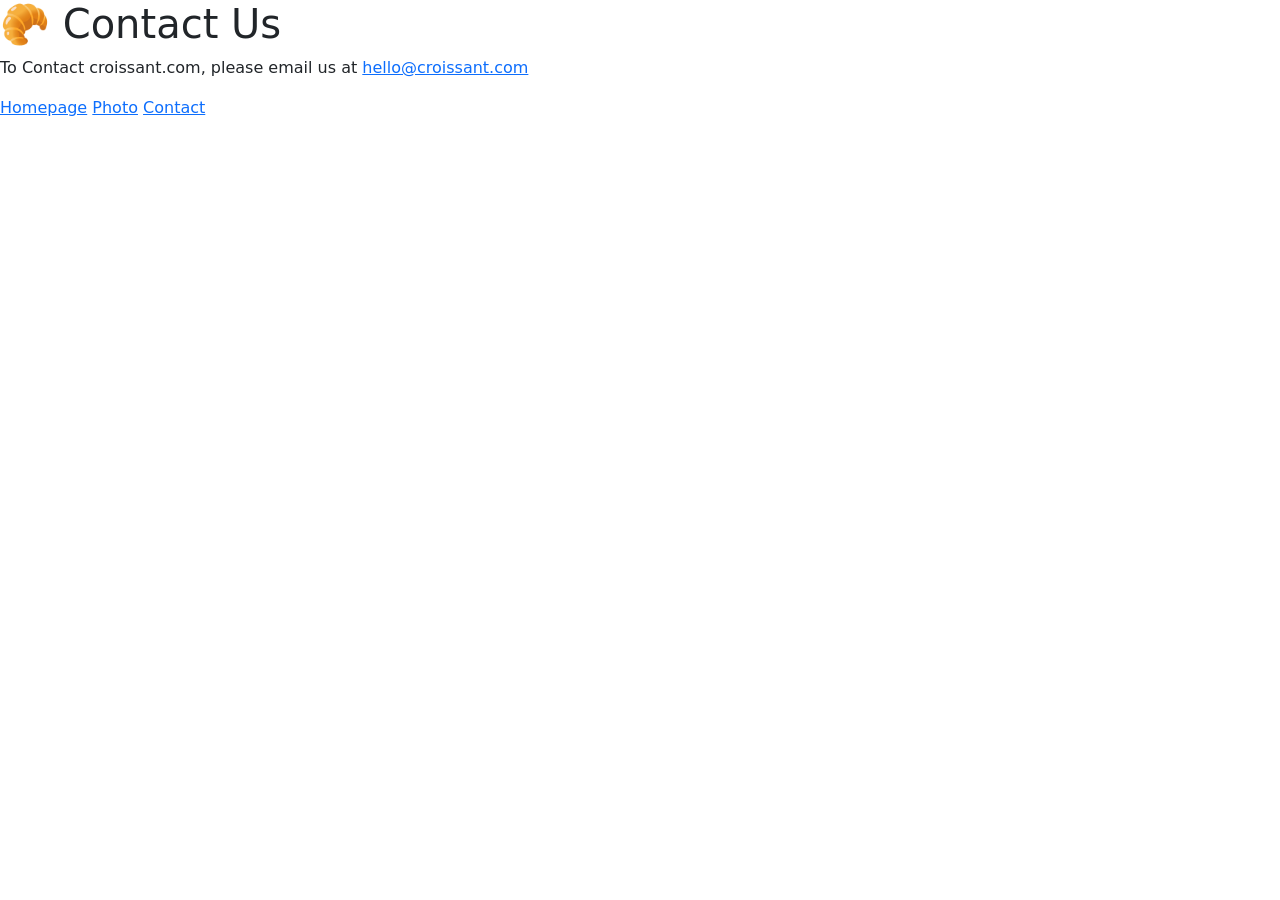
==== contact.html @ 60b2de09 "added photo and contact pages" ====
<!doctype html>
<html lang="en">
  <head>
    <meta charset="UTF-8" />
    <meta name="viewport" content="width=device-width, initial-scale=1.0" />
    <meta http-equiv="X-UA-Compatible" content="ie=edge" />
    <title>Croissant</title>
    <link
      href="https://cdn.jsdelivr.net/npm/bootstrap@5.3.8/dist/css/bootstrap.min.css"
      rel="stylesheet"
      integrity="sha384-sRIl4kxILFvY47J16cr9ZwB07vP4J8+LH7qKQnuqkuIAvNWLzeN8tE5YBujZqJLB"
      crossorigin="anonymous"
    />
    <script
      src="https://cdn.jsdelivr.net/npm/bootstrap@5.3.8/dist/js/bootstrap.bundle.min.js"
      integrity="sha384-FKyoEForCGlyvwx9Hj09JcYn3nv7wiPVlz7YYwJrWVcXK/BmnVDxM+D2scQbITxI"
      crossorigin="anonymous"
    ></script>
  </head>
  <body>
    <h1>🥐 Contact Us</h1>
    <p>To Contact croissant.com, please email us at <a href="mailto:hello@croissant.com" title="contact us by email">hello@croissant.com</a></p>
     <footer></footer>
    <a href="/" title="Home">Homepage</a>
    <a href="/photo.html" title="croissant photo">Photo</a>
    <a href="/contact.html" title="Contact">Contact</a>
  </footer>
  </body>
</html>
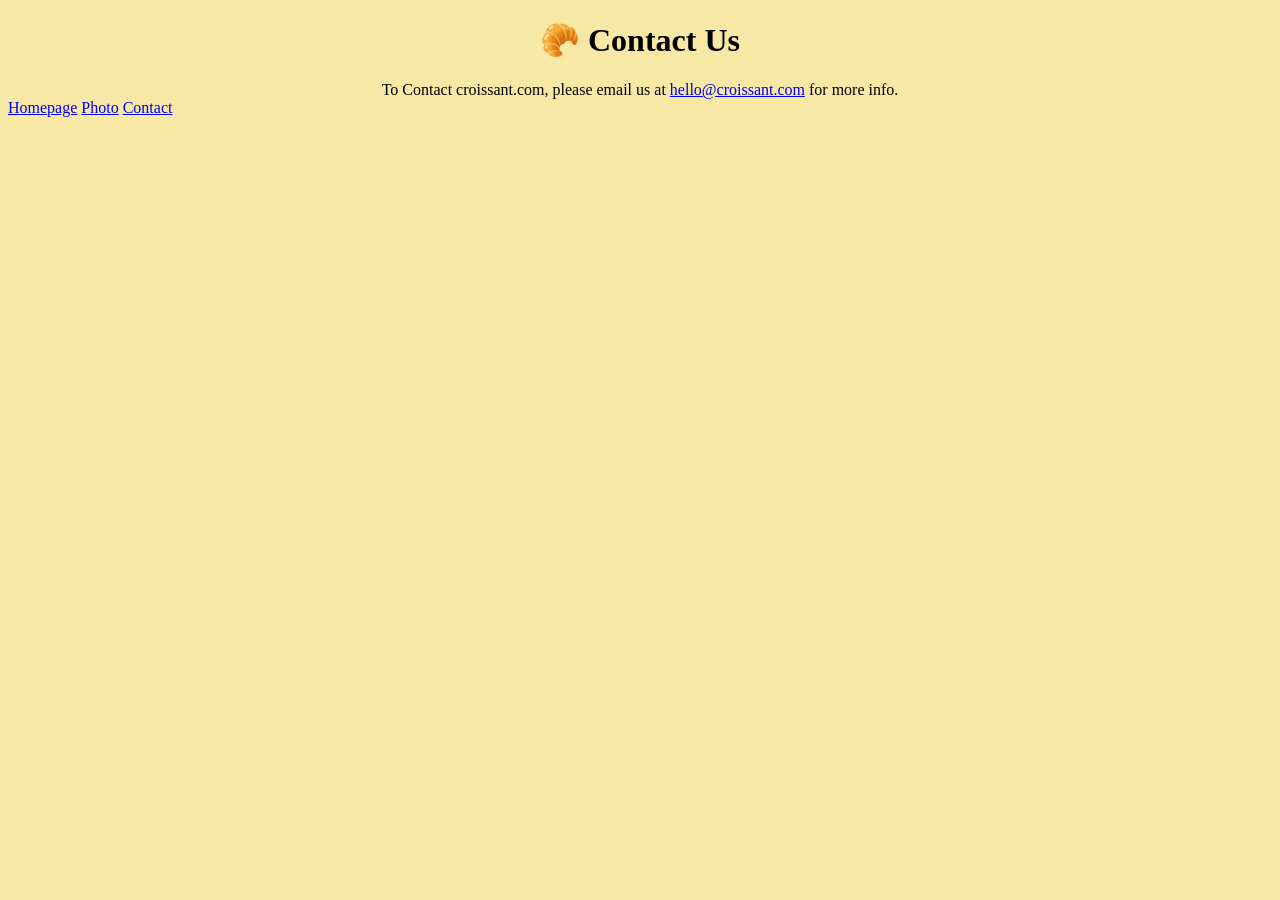
==== commit 9eda898e: "added style.css" ====
--- a/contact.html
+++ b/contact.html
@@ -5,21 +5,11 @@
     <meta name="viewport" content="width=device-width, initial-scale=1.0" />
     <meta http-equiv="X-UA-Compatible" content="ie=edge" />
     <title>Croissant</title>
-    <link
-      href="https://cdn.jsdelivr.net/npm/bootstrap@5.3.8/dist/css/bootstrap.min.css"
-      rel="stylesheet"
-      integrity="sha384-sRIl4kxILFvY47J16cr9ZwB07vP4J8+LH7qKQnuqkuIAvNWLzeN8tE5YBujZqJLB"
-      crossorigin="anonymous"
-    />
-    <script
-      src="https://cdn.jsdelivr.net/npm/bootstrap@5.3.8/dist/js/bootstrap.bundle.min.js"
-      integrity="sha384-FKyoEForCGlyvwx9Hj09JcYn3nv7wiPVlz7YYwJrWVcXK/BmnVDxM+D2scQbITxI"
-      crossorigin="anonymous"
-    ></script>
+    <link rel="stylesheet" href="/src/style.css" />
   </head>
   <body>
     <h1>🥐 Contact Us</h1>
-    <p>To Contact croissant.com, please email us at <a href="mailto:hello@croissant.com" title="contact us by email">hello@croissant.com</a></p>
+    <p>To Contact croissant.com, please email us at <a href="mailto:hello@croissant.com" title="contact us by email">hello@croissant.com</a> for more info.</p>
      <footer></footer>
     <a href="/" title="Home">Homepage</a>
     <a href="/photo.html" title="croissant photo">Photo</a>
--- a/src/style.css
+++ b/src/style.css
@@ -0,0 +1,18 @@
+body {
+  background-color: #f8e8a6;
+}
+
+h1,
+p {
+  text-align: center;
+}
+
+p {
+  display:block;
+  margin: 0 auto;
+
+}
+
+footer {
+  text-align: center; 
+}
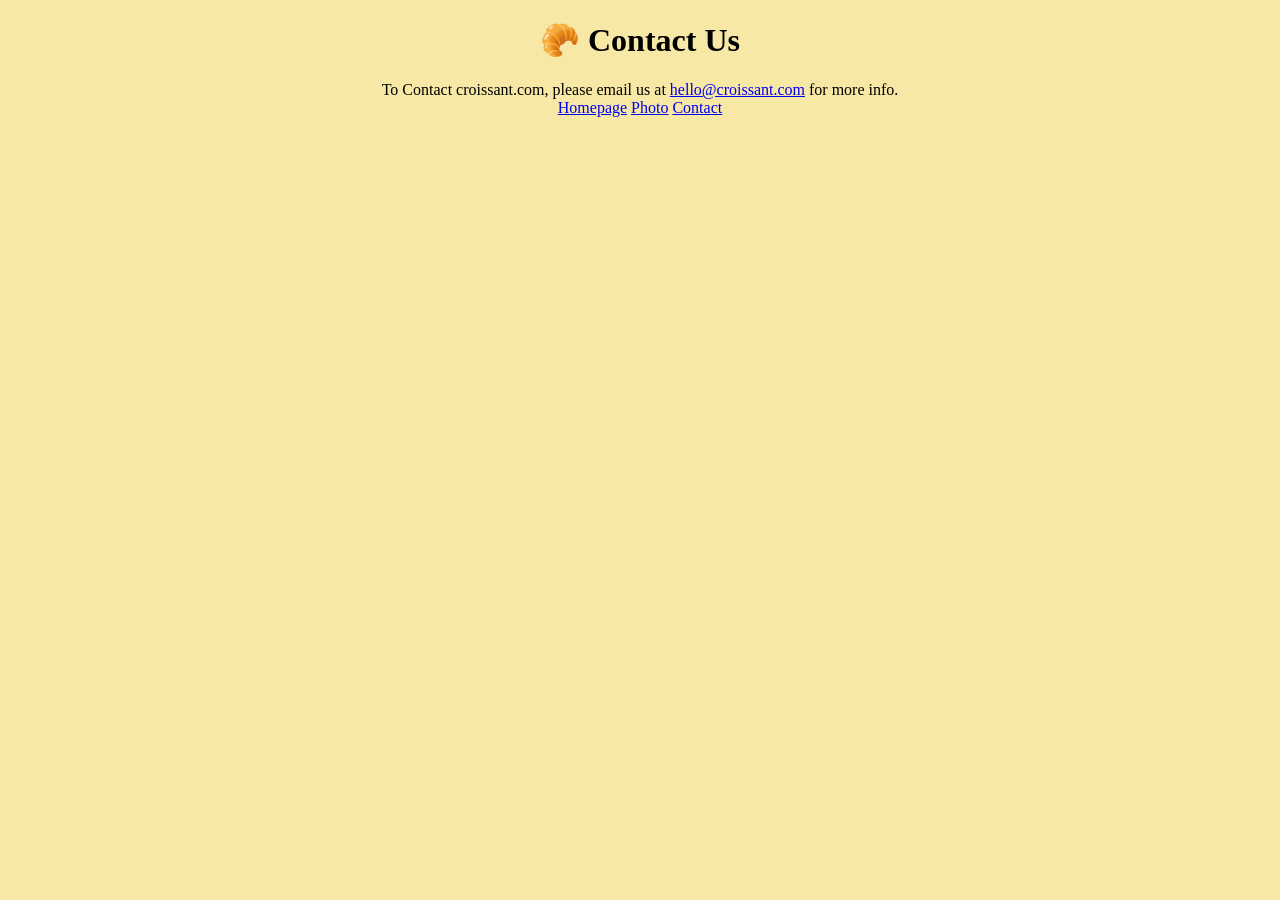
==== commit c3f97bb4: "adjusted html/css" ====
--- a/contact.html
+++ b/contact.html
@@ -10,10 +10,10 @@
   <body>
     <h1>🥐 Contact Us</h1>
     <p>To Contact croissant.com, please email us at <a href="mailto:hello@croissant.com" title="contact us by email">hello@croissant.com</a> for more info.</p>
-     <footer></footer>
-    <a href="/" title="Home">Homepage</a>
-    <a href="/photo.html" title="croissant photo">Photo</a>
-    <a href="/contact.html" title="Contact">Contact</a>
-  </footer>
+    <footer>
+      <a href="/" title="Home">Homepage</a>
+      <a href="/photo.html" title="croissant photo">Photo</a>
+      <a href="/contact.html" title="Contact">Contact</a>
+    </footer>
   </body>
 </html>
--- a/src/style.css
+++ b/src/style.css
@@ -8,11 +8,20 @@
 }
 
 p {
-  display:block;
+  display: block;
   margin: 0 auto;
+}
 
+.croissant-photo {
+  max-width: 100%;
+  border-radius: 10px;
+  display: block;
+  margin: 30px auto;
 }
 
 footer {
-  text-align: center; 
-}+  text-align: center;
+  display: block;
+  margin: 0 10px;
+  color: green;
+}
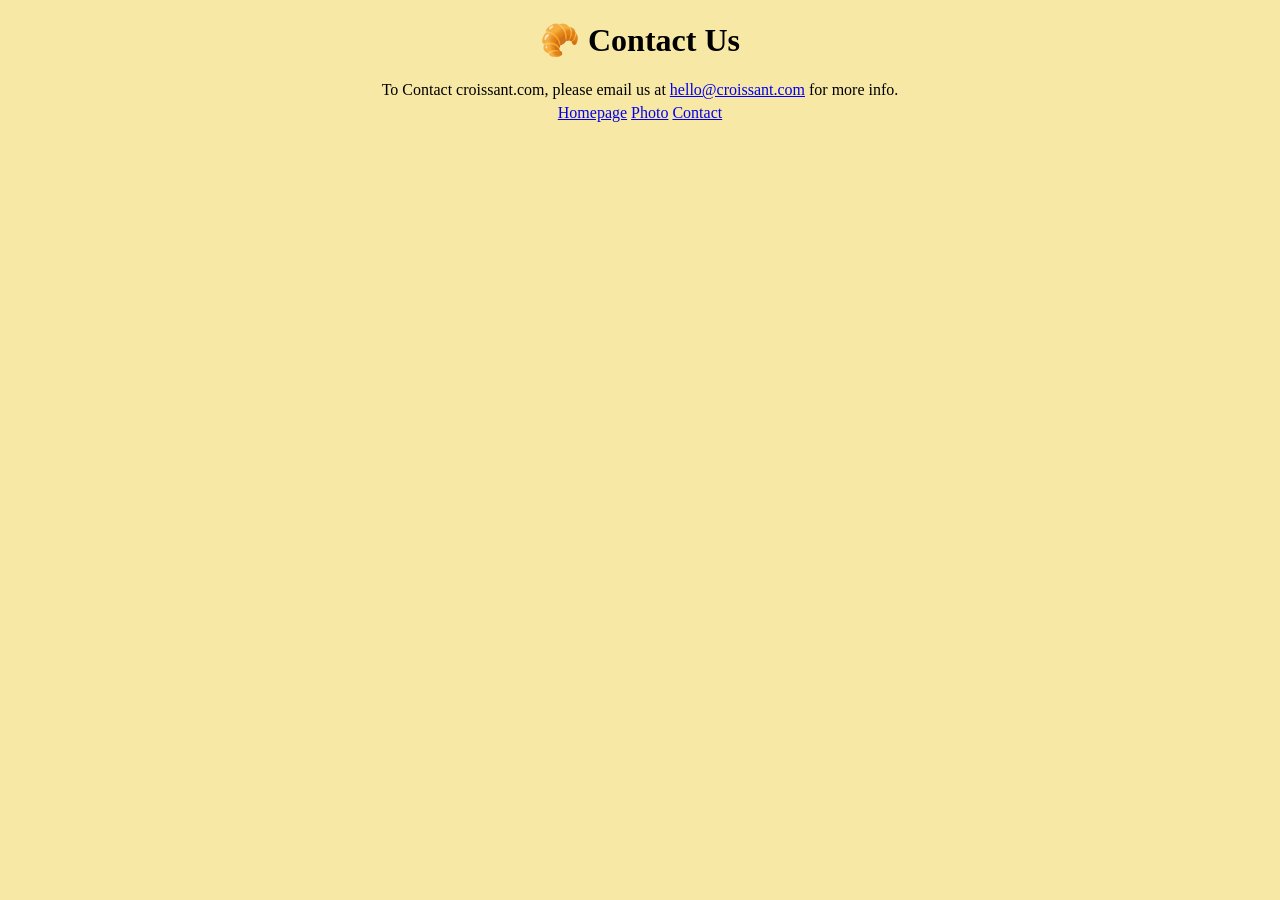
==== commit 67d5b686: "updated titles" ====
--- a/contact.html
+++ b/contact.html
@@ -4,7 +4,7 @@
     <meta charset="UTF-8" />
     <meta name="viewport" content="width=device-width, initial-scale=1.0" />
     <meta http-equiv="X-UA-Compatible" content="ie=edge" />
-    <title>Croissant</title>
+    <title>Contact</title>
     <link rel="stylesheet" href="/src/style.css" />
   </head>
   <body>
--- a/src/style.css
+++ b/src/style.css
@@ -9,7 +9,7 @@
 
 p {
   display: block;
-  margin: 0 auto;
+  margin: 0 16px;
 }
 
 .croissant-photo {
@@ -22,6 +22,6 @@
 footer {
   text-align: center;
   display: block;
-  margin: 0 10px;
+  margin: 5px 10px;
   color: green;
 }
